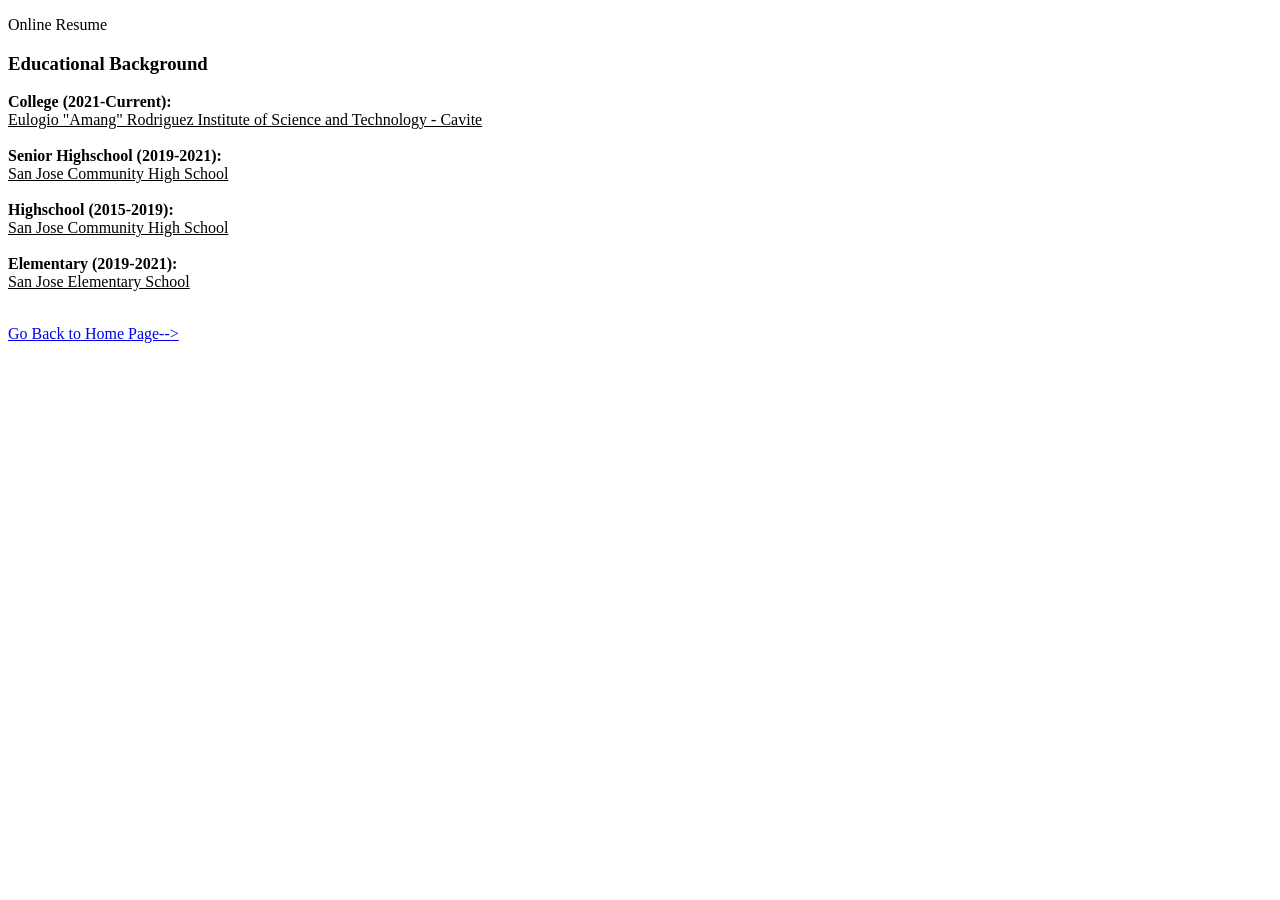
==== educ-bg.html @ c7cad37e "Add files via upload" ====
<!DOCTYPE html>
<html lang="en">
   
<head>
   
   <title>
      WEBDVLC/LB 1 - Online Resume
   </title>
   
   <link rel="stylesheet" href="./css/stylesheet.css">
   
</head>

<body>
   
   <p class ="header">
      Online Resume
   </p>
   
   <div class ="content">
      <h3 class ="title">
         Educational Background 
      </h3>
      
      <p class ="body">
      
         <strong>College (2021-Current):</strong>
         <br><u>
            Eulogio "Amang" Rodriguez Institute of 
            Science and Technology - Cavite
         </u> <br><br>
         
         <strong>Senior Highschool (2019-2021):</strong>
         <br><u>
            San Jose Community High School
         </u> <br><br>
         
         <strong>Highschool (2015-2019):</strong>
         <br><u>
            San Jose Community High School
         </u> <br><br>
      
         <strong>Elementary (2019-2021):</strong>
         <br><u>
            San Jose Elementary School
         </u> <br><br>
      
      </p>
   </div>
   
   <a href ="main-page.html">
      Go Back to Home Page-->
   </a>
   
</body>
</html>
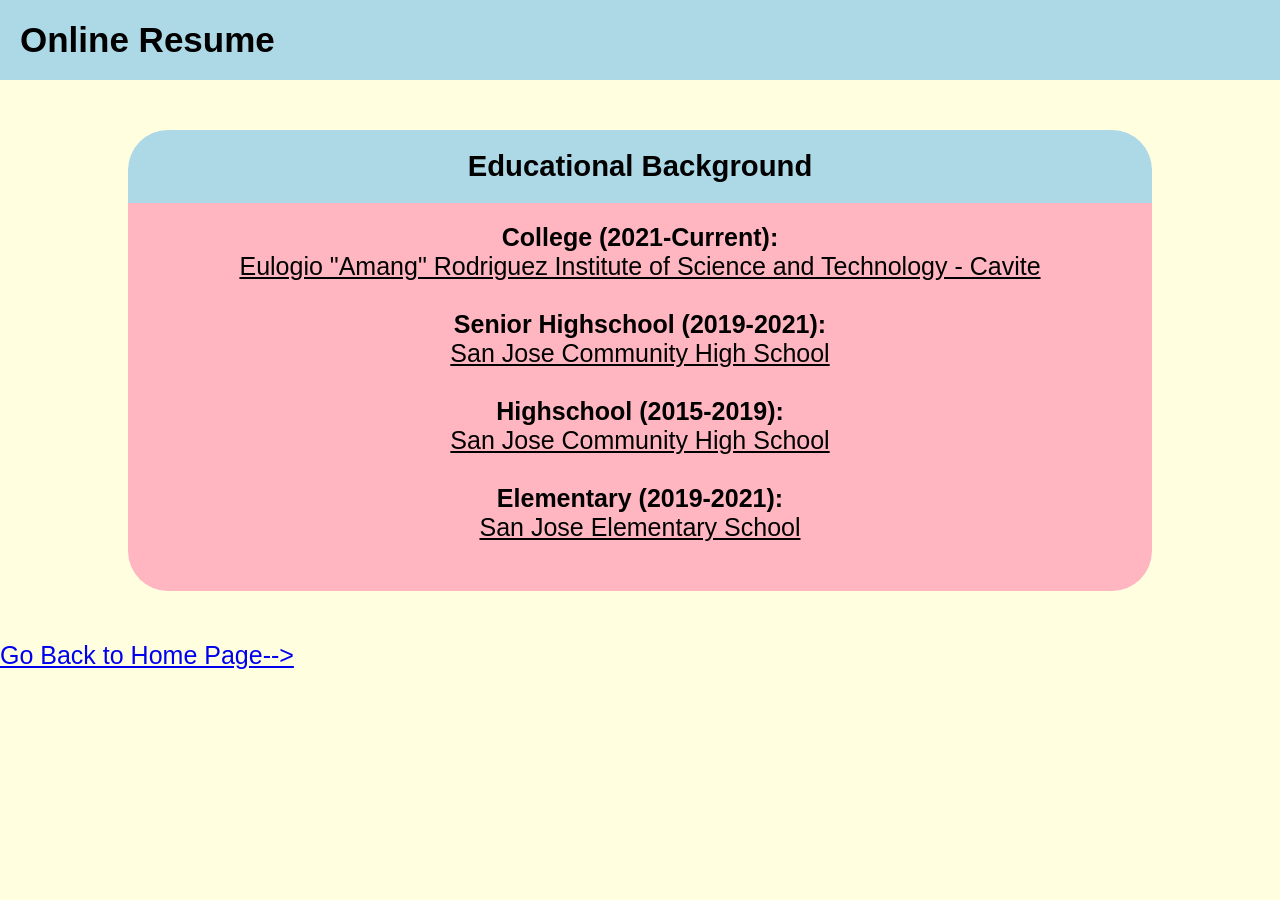
==== commit b8fa74fa: "Update educ-bg.html" ====
--- a/educ-bg.html
+++ b/educ-bg.html
@@ -7,7 +7,7 @@
       WEBDVLC/LB 1 - Online Resume
    </title>
    
-   <link rel="stylesheet" href="./css/stylesheet.css">
+   <link rel="stylesheet" href="./stylesheet.css">
    
 </head>
 
--- a/stylesheet.css
+++ b/stylesheet.css
@@ -0,0 +1,50 @@
+body {
+   
+   font-family: arial;
+   font-size: 25px;
+   margin: 0px;
+   padding: 0px;
+   background-color: lightyellow;
+}
+
+.header {
+   
+   position: fixed;
+   top: 0;
+   width: 100%;
+   margin: 0;
+   padding: 20px;
+   background-color: lightblue;
+   font-weight: bold;
+   font-size: 35px;
+   +text-align: center;
+}
+
+.content {
+   
+   width: 80%;
+   margin-top: 130px;
+   margin-bottom: 50px;
+   margin-left: 10%;
+   border-radius: 40px;
+   overflow: hidden;
+   babackground-color: lightpink;
+}
+
+.title {
+   
+   height: 20%;
+   margin: 0;
+   padding: 20px;
+   background-color: lightblue;
+   text-align: center;
+}
+
+.body {
+   
+   height: 80%;
+   margin: 0;
+   padding: 20px;
+   background-color: lightpink;
+   text-align: center;:
+}
